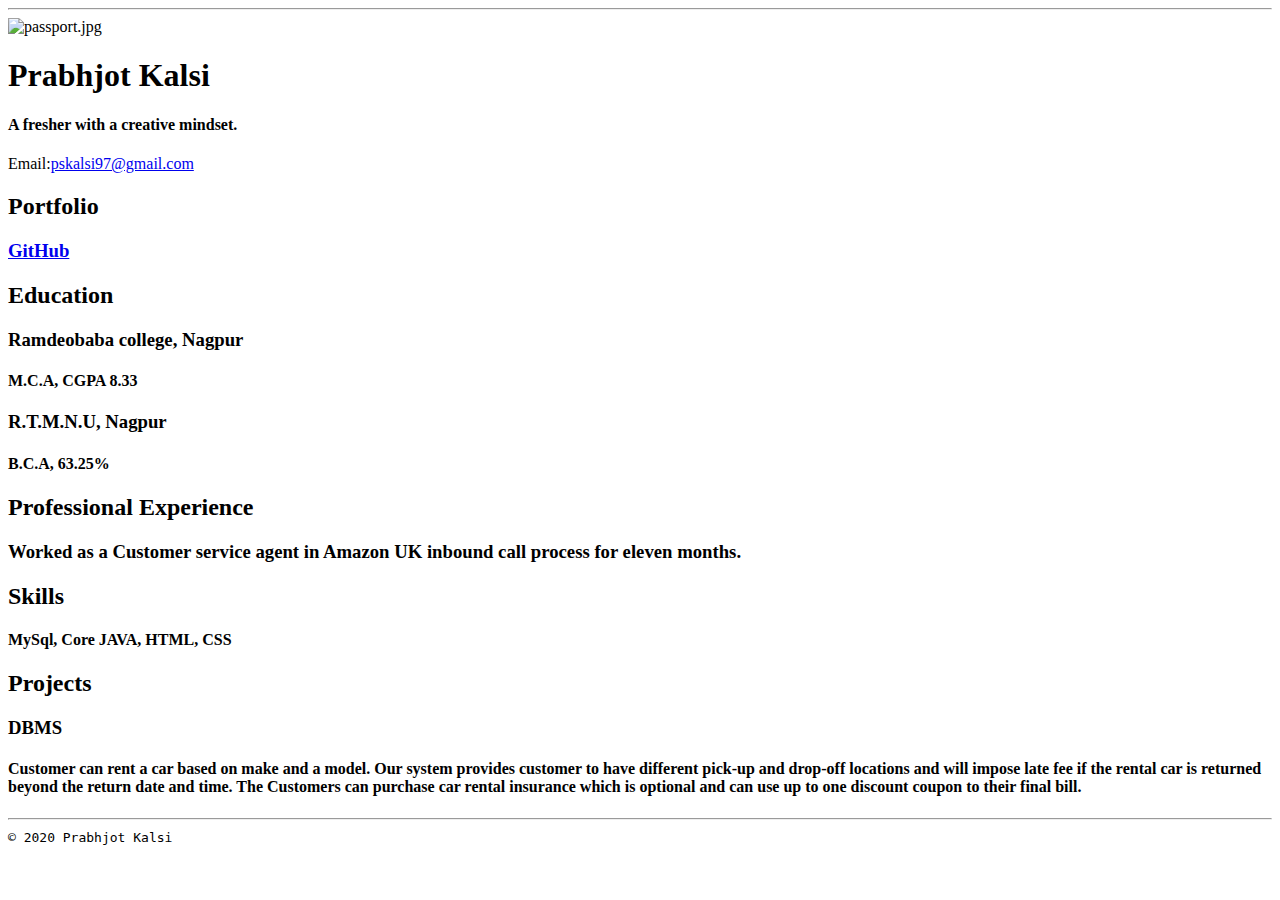
==== resume.html @ a4aac070 "Add files via upload" ====
<!DOCTYPE html>
<html>
<head>
	<title>Prabhjot's Resume</title>
	<link rel="stylesheet" type="text/css" href="css/master.css">
	<link rel="Portfolio" type="image/x-icon" href="portfolio.ico">
	<link rel="shortcut" type="image/x-icon" href="Portfolio.ico">
	<meta name="viewport" content="width=device-width, initial-scale=1, shrint-to-fit=no">
	<meta name="name" content="Prabhjot's Portal">
	<meta name="robots" content="noindex,nofollow">
</head>
<body>

</body>
<hr>
<img src="images/photo.jpg" alt="passport.jpg" width="20%">
<h1>Prabhjot Kalsi</h1>
<h4>A fresher with a creative mindset.</h4>
<p>Email:<a href="mailto:pskalsi97@gmail.com" target="_blank">pskalsi97@gmail.com</a></p>

<h2>Portfolio</h2>
<h3><a href="https://github.com/Kalsips" target="_blank">GitHub</a></h3>

<h2>Education</h2>

<h3>Ramdeobaba college, Nagpur</h3>
<h4>M.C.A, CGPA 8.33</h4>

<h3>R.T.M.N.U, Nagpur</h3>
<h4>B.C.A, 63.25%</h4>

<h2>Professional Experience</h2>

<h3>Worked as a Customer service agent in Amazon UK inbound call process for eleven months.</h3>

<h2>Skills</h2>
<h4>MySql, Core JAVA, HTML, CSS</h4>

<h2>Projects</h2>

<h3>DBMS</h3>
<h4>Customer can rent a car based on make and a model. Our system provides customer to have different pick-up and drop-off locations and will impose late fee if the rental car is returned beyond the return date and time. The Customers can purchase car rental insurance which is optional and can use up to one discount coupon to their final bill.</h4>

<footer>
	<hr>
	<code>&copy 2020 Prabhjot Kalsi</code>
</footer>

</html>
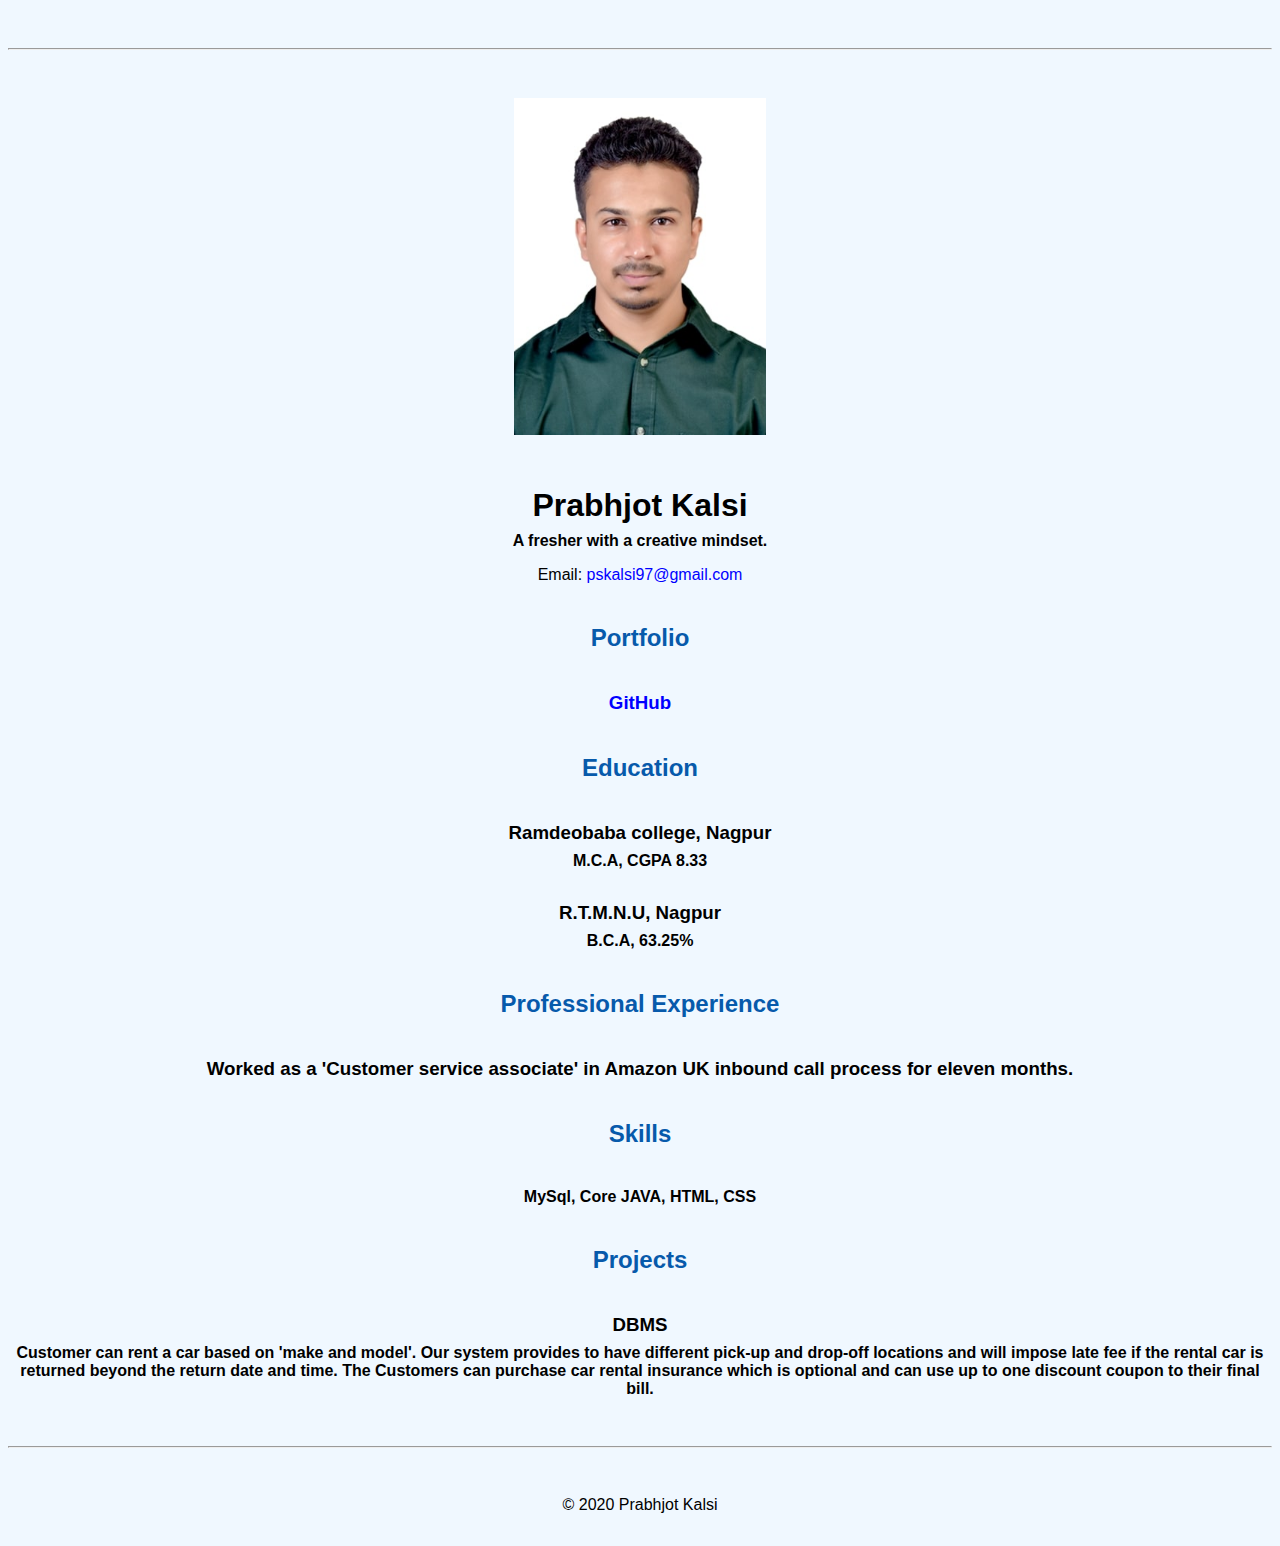
==== commit c8620515: "Add files via upload" ====
--- a/resume.html
+++ b/resume.html
@@ -16,7 +16,7 @@
 <img src="images/photo.jpg" alt="passport.jpg" width="20%">
 <h1>Prabhjot Kalsi</h1>
 <h4>A fresher with a creative mindset.</h4>
-<p>Email:<a href="mailto:pskalsi97@gmail.com" target="_blank">pskalsi97@gmail.com</a></p>
+<p>Email:<a href="mailto:pskalsi97@gmail.com" target="_blank"> pskalsi97@gmail.com</a></p>
 
 <h2>Portfolio</h2>
 <h3><a href="https://github.com/Kalsips" target="_blank">GitHub</a></h3>
@@ -31,7 +31,7 @@
 
 <h2>Professional Experience</h2>
 
-<h3>Worked as a Customer service agent in Amazon UK inbound call process for eleven months.</h3>
+<h3>Worked as a 'Customer service associate' in Amazon UK inbound call process for eleven months.</h3>
 
 <h2>Skills</h2>
 <h4>MySql, Core JAVA, HTML, CSS</h4>
@@ -39,11 +39,11 @@
 <h2>Projects</h2>
 
 <h3>DBMS</h3>
-<h4>Customer can rent a car based on make and a model. Our system provides customer to have different pick-up and drop-off locations and will impose late fee if the rental car is returned beyond the return date and time. The Customers can purchase car rental insurance which is optional and can use up to one discount coupon to their final bill.</h4>
+<h4>Customer can rent a car based on 'make and model'. Our system provides to have different pick-up and drop-off locations and will impose late fee if the rental car is returned beyond the return date and time. The Customers can purchase car rental insurance which is optional and can use up to one discount coupon to their final bill.</h4>
 
+<hr>
 <footer>
-	<hr>
-	<code>&copy 2020 Prabhjot Kalsi</code>
+	&copy 2020 Prabhjot Kalsi
 </footer>
 
 </html>--- a/css/master.css
+++ b/css/master.css
@@ -0,0 +1,57 @@
+
+  a {
+    color:blue;
+    text-decoration: none;
+  }
+
+  a:hover {
+    color: red;
+    text-decoration: none; 
+  }
+
+  body {
+    background-color: AliceBlue;
+    color: black;
+    font-family: Arial, Helvetica,sans-serif;
+    text-align: center;   
+      }
+  footer {
+    margin-top: 2rem;
+    margin-bottom: 2rem;
+  }
+
+  h1 {
+    margin-bottom: 0.5rem;
+    margin-top: 3rem;
+   }
+
+  h2 {
+   color:#075AAB;
+   margin-top: 2.5rem;
+    margin-bottom: 2.5rem;
+   }
+
+  h3 {
+    margin-bottom: 0;
+    margin-top: 2rem;
+  }
+
+  h4 {
+    margin-bottom: 1rem;
+    margin-top: 0.5rem;
+  }
+
+  h5 {
+    margin-top: 0.5rem;
+  }
+
+  hr {
+    margin-bottom: 3rem;
+    margin-top: 3rem;
+  }
+
+  ul {
+    display: table;
+    margin: 0 auto;
+    text-align: left;
+  }
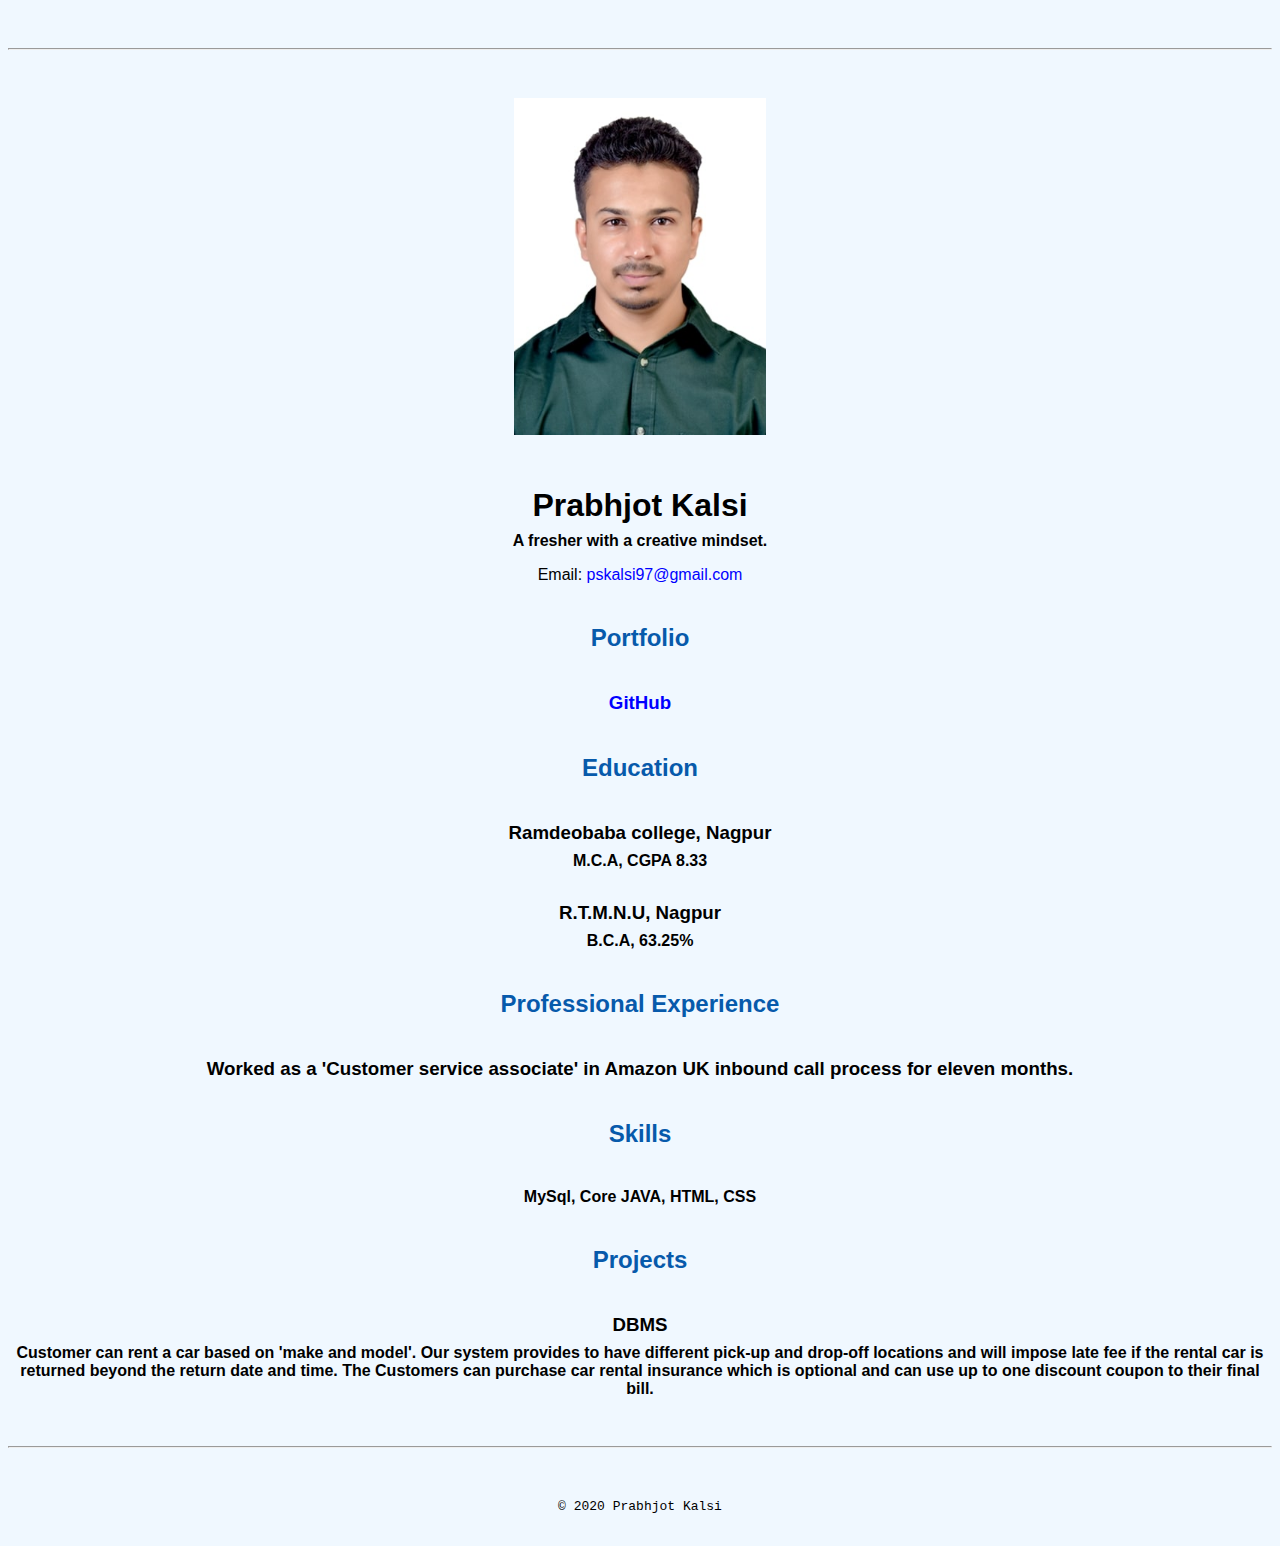
==== commit 4564b84c: "Add files via upload" ====
--- a/resume.html
+++ b/resume.html
@@ -43,7 +43,7 @@
 
 <hr>
 <footer>
-	&copy 2020 Prabhjot Kalsi
+	<code>&copy 2020 Prabhjot Kalsi</code>
 </footer>
 
 </html>